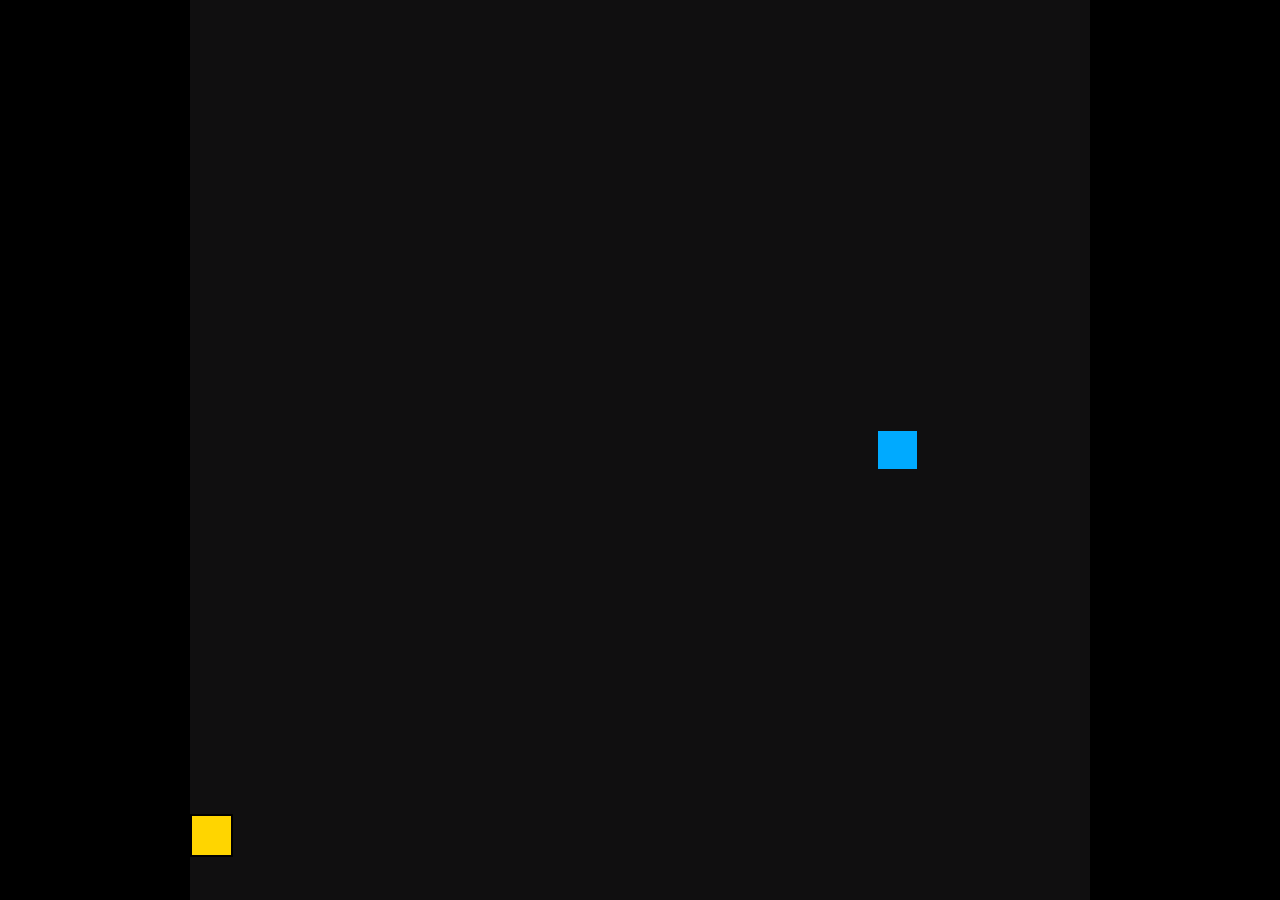
==== snake/snake.html @ 44d0d7fd "Created Snake Game" ====
<!DOCTYPE html>
<html lang="en">
<head>
    <meta charset="UTF-8">
    <meta name="viewport" content="width=device-width, initial-scale=1.0">
    <title>Snake Game</title>
    <link rel="stylesheet" href="./snake.css">
    <script src="./game.js" defer type="module"></script>
</head>
<body>
    <!-- <canvas id="snakeCanvas" width="400" height="400" style="border:1px solid #000000;">Your browser does not support the HTML canvas tag.</canvas> -->
    <div id="snakeBoard">
    </div>
</body>
</html>
---- snake/snake.css ----
body {
    height: 100vh;
    width: 100vw;
    display: flex;
    justify-content: center;
    align-items: center;
    margin: 0;
    background-color: black;
  }

  #snakeBoard {
    background-color: #100F10;
    width: 100vmin;
    height: 100vmin;
    display: grid;
    grid-template-rows: repeat(21, 1fr);
    grid-template-columns: repeat(21, 1fr);
  }

  .snake {
    background-color: hsl(200, 100%, 50%);
    border: .25vmin solid #100F10;
  }

  .food {
    background-color: hsl(50, 100%, 50%);
    border: .25vmin solid black;
  }
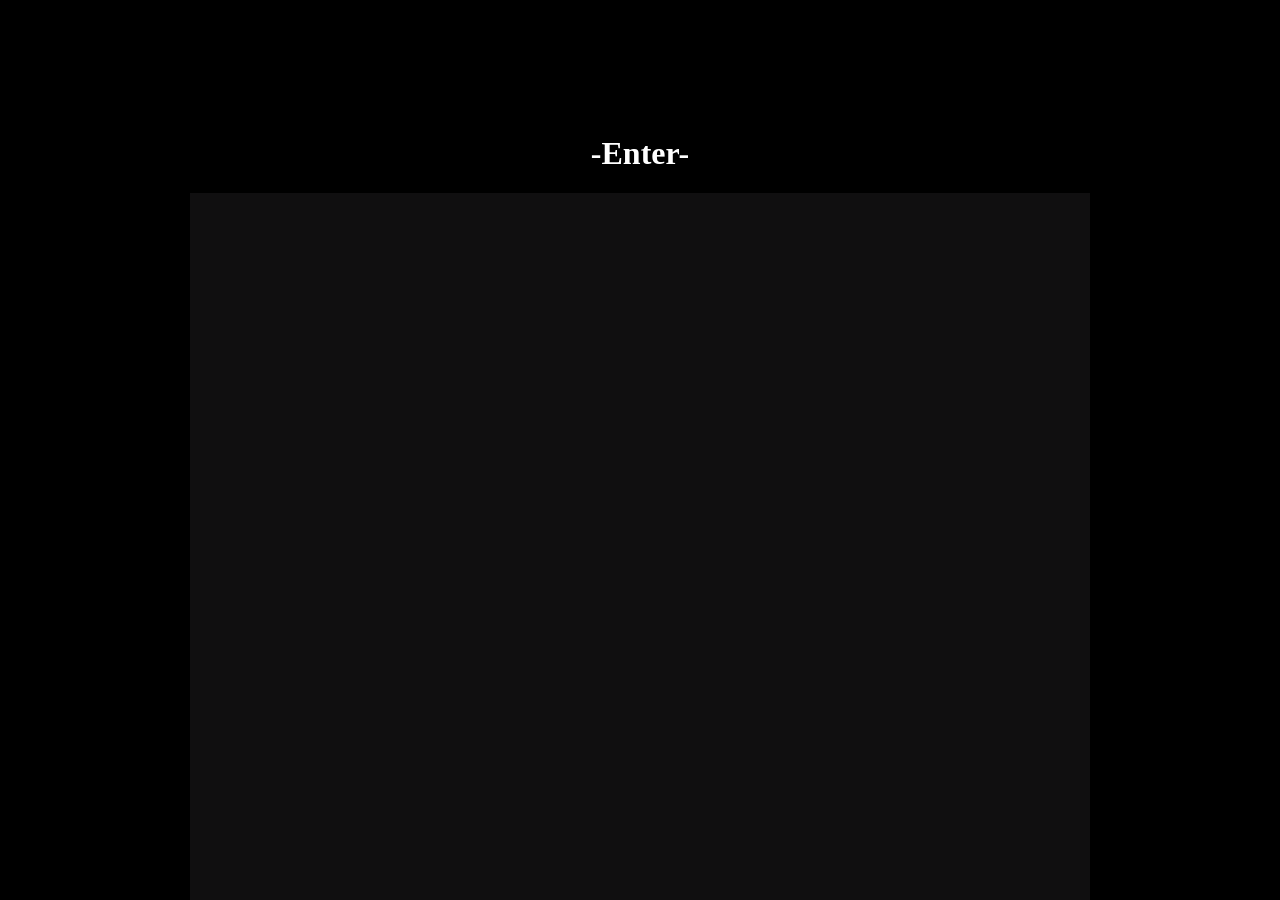
==== commit 562a73e2: "Added Game States to snake game" ====
--- a/snake/snake.html
+++ b/snake/snake.html
@@ -8,7 +8,9 @@
     <script src="./game.js" defer type="module"></script>
 </head>
 <body>
-    <!-- <canvas id="snakeCanvas" width="400" height="400" style="border:1px solid #000000;">Your browser does not support the HTML canvas tag.</canvas> -->
+    <div id="title">
+
+    </div>
     <div id="snakeBoard">
     </div>
 </body>
--- a/snake/snake.css
+++ b/snake/snake.css
@@ -2,6 +2,7 @@
     height: 100vh;
     width: 100vw;
     display: flex;
+    flex-direction: column;
     justify-content: center;
     align-items: center;
     margin: 0;
@@ -25,4 +26,13 @@
   .food {
     background-color: hsl(50, 100%, 50%);
     border: .25vmin solid black;
+  }
+  
+  h1 {
+    color: white;
+    margin-top: 15vh;
+  }
+
+  h3{
+    color: white;
   }
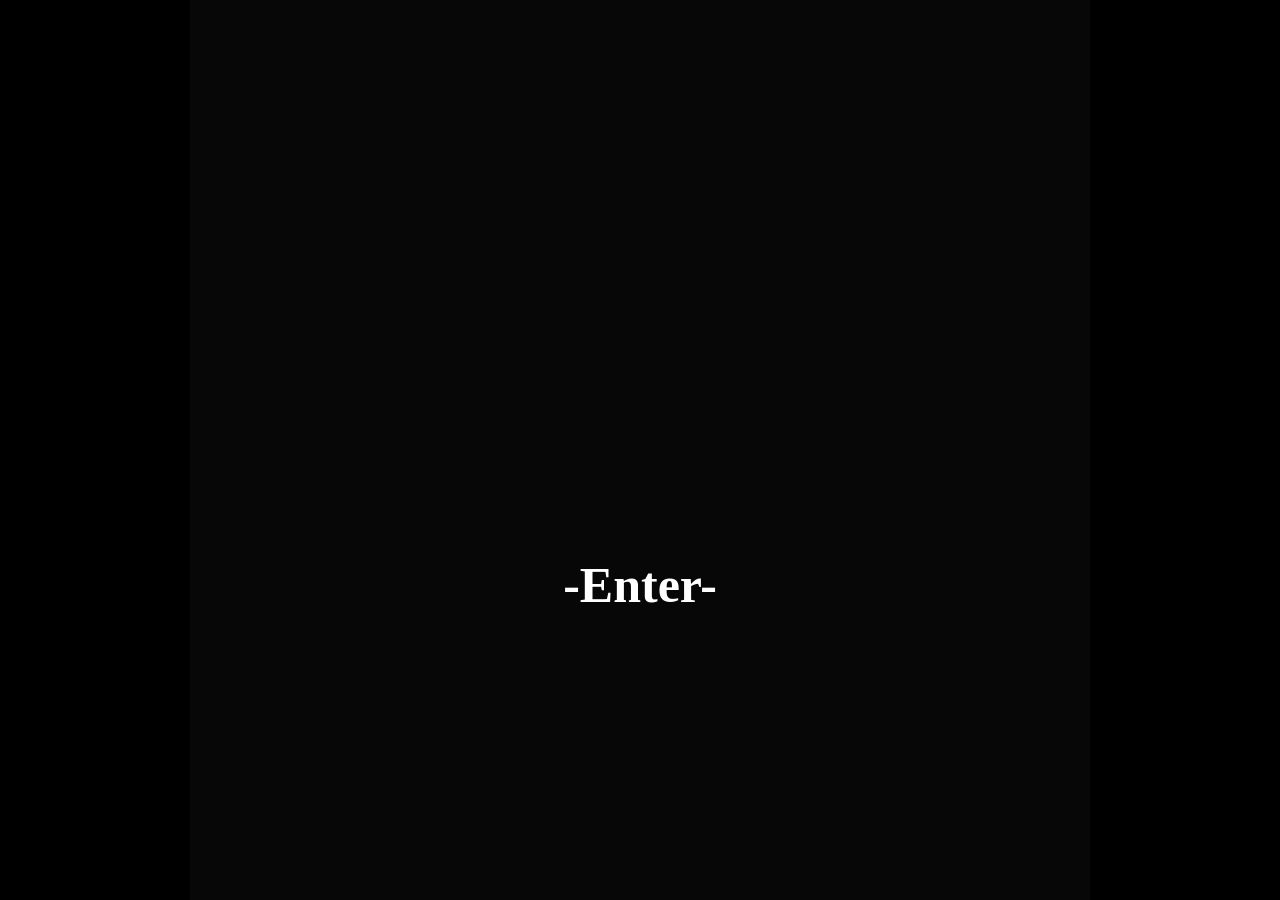
==== commit 823766bc: "Added overlay display with game states" ====
--- a/snake/snake.html
+++ b/snake/snake.html
@@ -8,8 +8,9 @@
     <script src="./game.js" defer type="module"></script>
 </head>
 <body>
-    <div id="title">
+    <div id="overlay">
 
+    </div>
     </div>
     <div id="snakeBoard">
     </div>
--- a/snake/snake.css
+++ b/snake/snake.css
@@ -27,6 +27,30 @@
     background-color: hsl(50, 100%, 50%);
     border: .25vmin solid black;
   }
+
+  #overlay {
+    position: fixed; /* Sit on top of the page content */
+    display: none; /* Hidden by default */
+    width: 100%; /* Full width (cover the whole page) */
+    height: 100%; /* Full height (cover the whole page) */
+    top: 0;
+    left: 0;
+    right: 0;
+    bottom: 0;
+    background-color: rgba(0,0,0,0.5); /* Black background with opacity */
+    z-index: 2; /* Specify a stack order in case you're using a different order for other elements */
+    cursor: pointer; /* Add a pointer on hover */
+  }
+
+  .overlayText {
+    position: absolute;
+    top: 50%;
+    left: 50%;
+    font-size: 50px;
+    color: white;
+    transform: translate(-50%,-50%);
+    -ms-transform: translate(-50%,-50%);
+  }
   
   h1 {
     color: white;
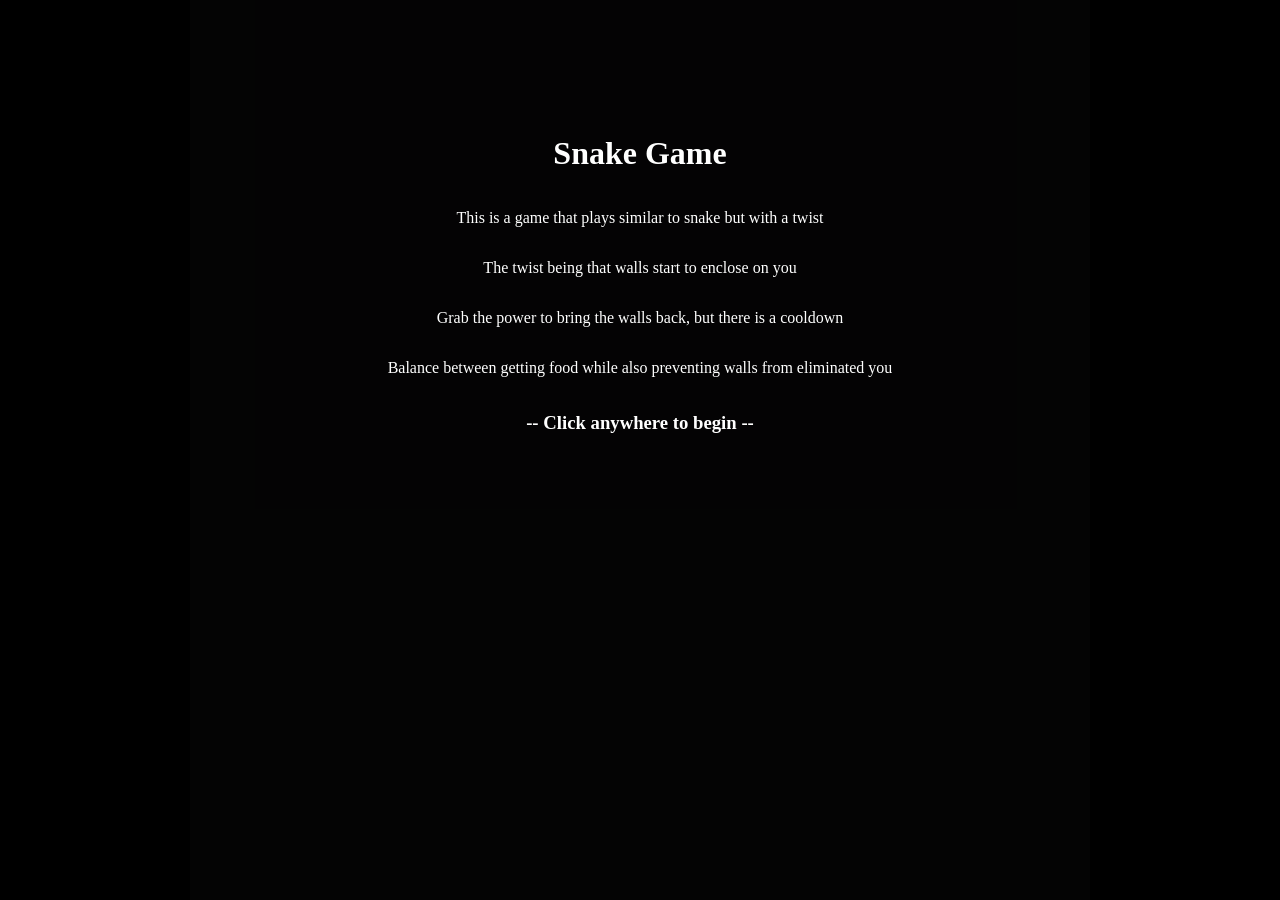
==== commit a2b9789f: "Added styling to the overlay" ====
--- a/snake/snake.html
+++ b/snake/snake.html
@@ -8,9 +8,23 @@
     <script src="./game.js" defer type="module"></script>
 </head>
 <body>
-    <div id="overlay">
-
+    <div class="overlay" id="startScreen">
+        <h1>Snake Game</h1>
+        <p>This is a game that plays similar to snake but with a twist</p>
+        <p>The twist being that walls start to enclose on you</p>
+        <p>Grab the power to bring the walls back, but there is a cooldown</p>
+        <p>Balance between getting food while also preventing walls from eliminated you</p>
+        <h3>-- Click anywhere to begin --</h3>
     </div>
+    <div class="overlay" id="endScreen">
+        <h1>Game Over</h1>
+        <p>This website was purly made in modular vanilla javascript along with html/css</p>
+        <p>Take a look at the source code if your intrested at all</p>
+        <p>Enjoy the game more if you'd like, see how long you can go!</p>
+        <h3>-- Click anywhere to try again and reload the website --</h3>
+    </div>
+    <div class="overlay" id="gameScreen">
+        
     </div>
     <div id="snakeBoard">
     </div>
--- a/snake/snake.css
+++ b/snake/snake.css
@@ -14,8 +14,8 @@
     width: 100vmin;
     height: 100vmin;
     display: grid;
-    grid-template-rows: repeat(21, 1fr);
-    grid-template-columns: repeat(21, 1fr);
+    grid-template-rows: repeat(32, 1fr);
+    grid-template-columns: repeat(32, 1fr);
   }
 
   .snake {
@@ -28,25 +28,37 @@
     border: .25vmin solid black;
   }
 
-  #overlay {
-    position: fixed; /* Sit on top of the page content */
-    display: none; /* Hidden by default */
-    width: 100%; /* Full width (cover the whole page) */
-    height: 100%; /* Full height (cover the whole page) */
+  .powerup {
+    background-color: red;
+    border: .25vmin solid black;
+  }
+
+  .wall {
+    background-color: white;
+    border: .25vmin solid black;
+  }
+
+  .overlay {
+    position: fixed;
+    display: none;
+    justify-content: flex-start;
+    align-items: center;
+    flex-direction: column;
+    width: 100%;
+    height: 100%;
     top: 0;
     left: 0;
     right: 0;
     bottom: 0;
-    background-color: rgba(0,0,0,0.5); /* Black background with opacity */
-    z-index: 2; /* Specify a stack order in case you're using a different order for other elements */
-    cursor: pointer; /* Add a pointer on hover */
+    background-color: rgba(0, 0, 0, 0.75);
+    z-index: 2;
+    color: white;
   }
 
-  .overlayText {
+  #overlayText {
     position: absolute;
     top: 50%;
     left: 50%;
-    font-size: 50px;
     color: white;
     transform: translate(-50%,-50%);
     -ms-transform: translate(-50%,-50%);
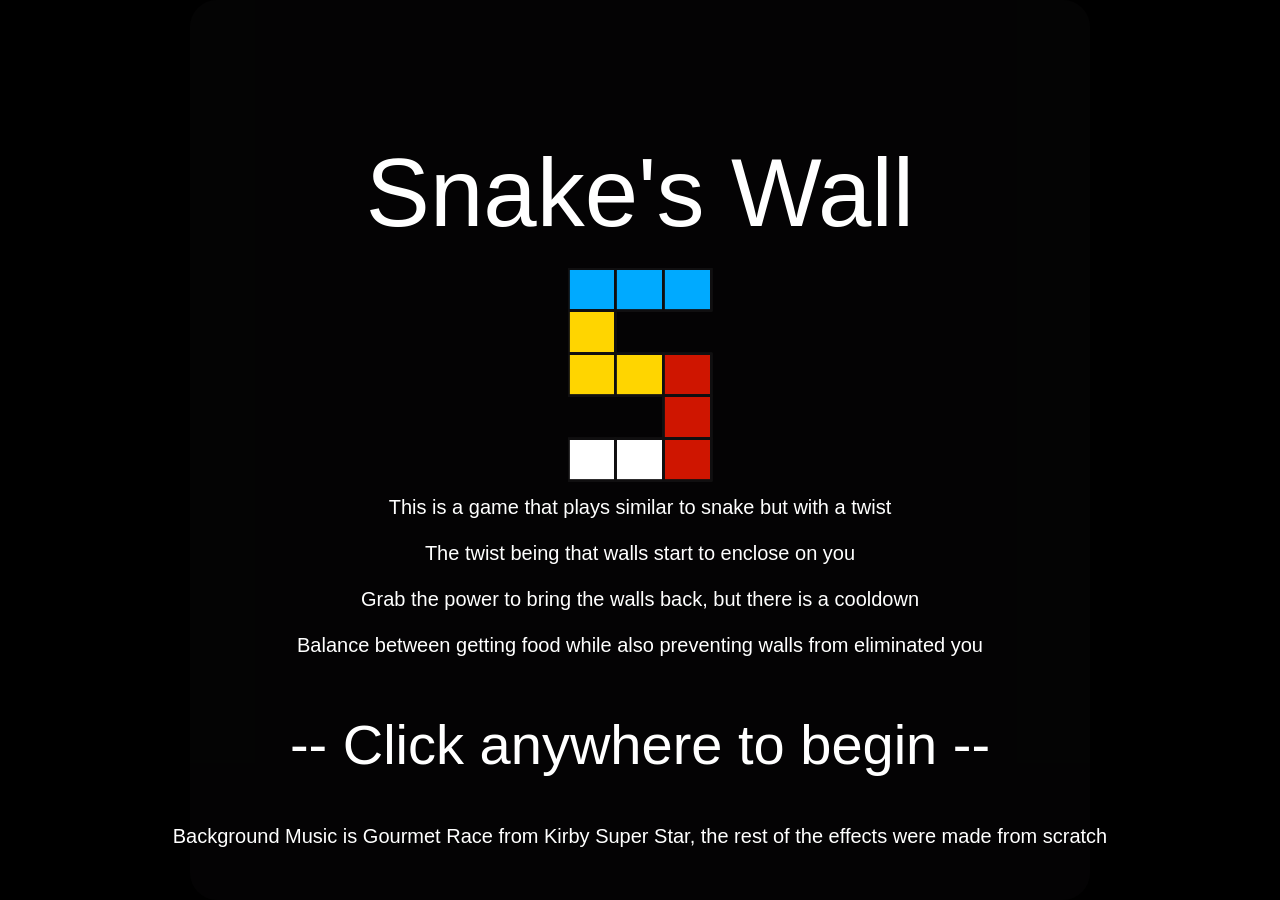
==== commit 6ca9d5cc: "Added styling and audio to the game" ====
--- a/snake/snake.html
+++ b/snake/snake.html
@@ -4,24 +4,31 @@
     <meta charset="UTF-8">
     <meta name="viewport" content="width=device-width, initial-scale=1.0">
     <title>Snake Game</title>
+    <link rel="icon" href="assets/images/favicon.ico">
+    <link rel="stylesheet" href="https://stackpath.bootstrapcdn.com/bootstrap/4.4.1/css/bootstrap.min.css" integrity="sha384-Vkoo8x4CGsO3+Hhxv8T/Q5PaXtkKtu6ug5TOeNV6gBiFeWPGFN9MuhOf23Q9Ifjh" crossorigin="anonymous">
+
     <link rel="stylesheet" href="./snake.css">
-    <script src="./game.js" defer type="module"></script>
+    <script src="./scripts/game.js" defer type="module"></script>
 </head>
 <body>
     <div class="overlay" id="startScreen">
-        <h1>Snake Game</h1>
-        <p>This is a game that plays similar to snake but with a twist</p>
-        <p>The twist being that walls start to enclose on you</p>
-        <p>Grab the power to bring the walls back, but there is a cooldown</p>
-        <p>Balance between getting food while also preventing walls from eliminated you</p>
-        <h3>-- Click anywhere to begin --</h3>
+        <h1 class="display-1">Snake's Wall</h1>
+        <img src="assets/images/logo.png" style="padding: 10px;"/>
+        <p class="lead">This is a game that plays similar to snake but with a twist</p>
+        <p class="lead">The twist being that walls start to enclose on you</p>
+        <p class="lead">Grab the power to bring the walls back, but there is a cooldown</p>
+        <p class="lead">Balance between getting food while also preventing walls from eliminated you</p>
+        <h3 class="display-4" style="padding: 35px;">-- Click anywhere to begin --</h3>
+        <blockquote class="blockquote">
+            <p class="mb-0">Background Music is Gourmet Race from Kirby Super Star, the rest of the effects were made from scratch</p>
+          </blockquote>
     </div>
     <div class="overlay" id="endScreen">
-        <h1>Game Over</h1>
-        <p>This website was purly made in modular vanilla javascript along with html/css</p>
-        <p>Take a look at the source code if your intrested at all</p>
-        <p>Enjoy the game more if you'd like, see how long you can go!</p>
-        <h3>-- Click anywhere to try again and reload the website --</h3>
+        <h1 class="display-1">Game Over</h1>
+        <p class="lead">This website was purly made in modular vanilla javascript along with html/css</p>
+        <p class="lead">Take a look at the source code if your intrested at all</p>
+        <p class="lead">Enjoy the game more if you'd like, see how long you can go!</p>
+        <h4 class="display-5" style="padding: 35px;">-- Click anywhere to try again and reload the website --</h4>
     </div>
     <div class="overlay" id="gameScreen">
         
--- a/snake/snake.css
+++ b/snake/snake.css
@@ -11,6 +11,7 @@
 
   #snakeBoard {
     background-color: #100F10;
+    border-radius: 3%;
     width: 100vmin;
     height: 100vmin;
     display: grid;
@@ -19,12 +20,12 @@
   }
 
   .snake {
-    background-color: hsl(200, 100%, 50%);
+    background-color: #00aaff;
     border: .25vmin solid #100F10;
   }
 
   .food {
-    background-color: hsl(50, 100%, 50%);
+    background-color: #ffd500;
     border: .25vmin solid black;
   }
 
